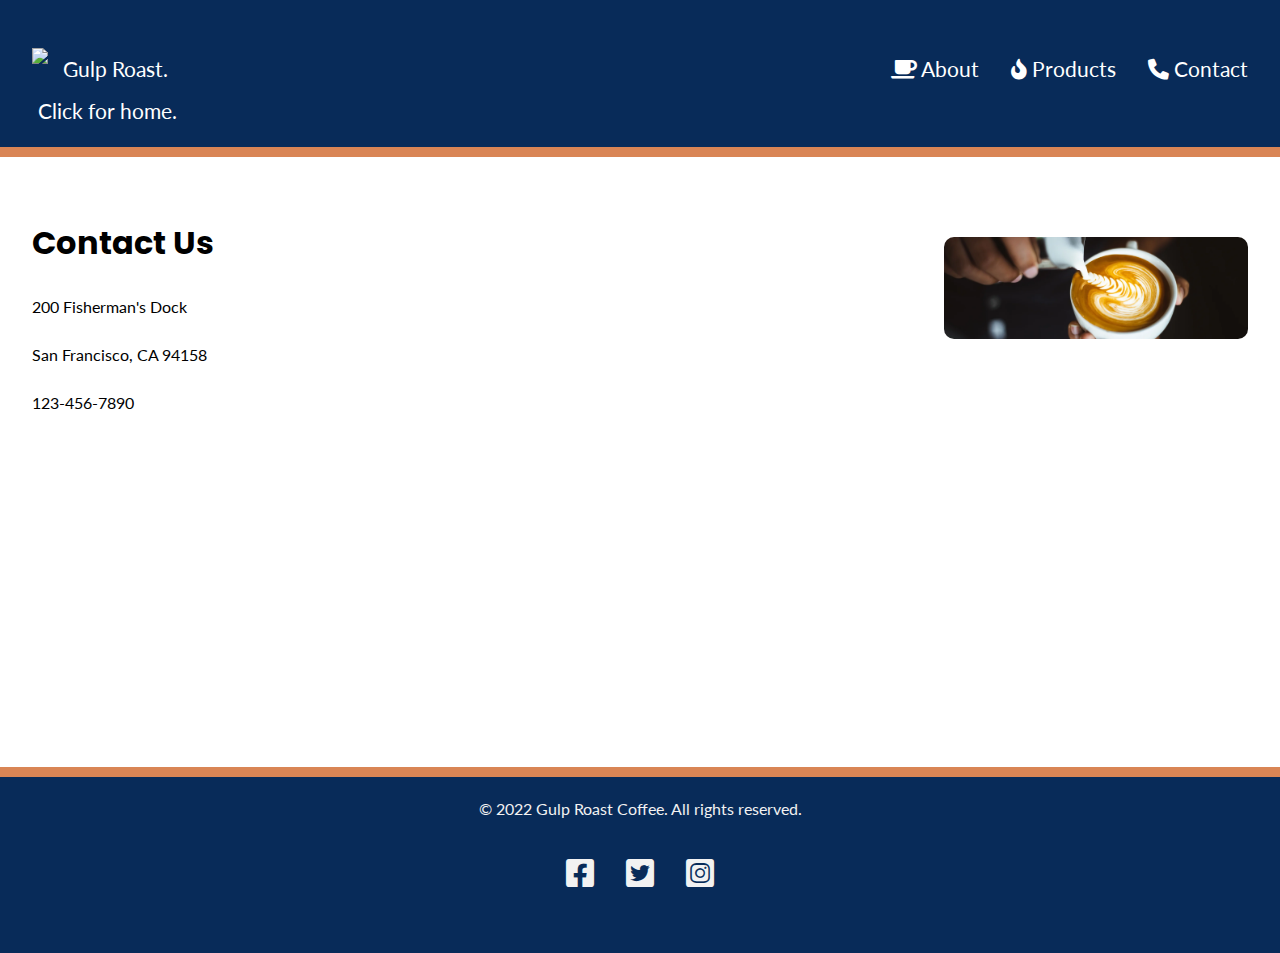
==== index.html @ 84d39985 "Initial commit" ====
<!DOCTYPE html>
<html lang="en">
<head>
    <meta charset="UTF-8">
    <meta name="viewport" content="width=device-width, initial-scale=1.0">
    <link rel="preconnect" href="https://fonts.googleapis.com">
    <link rel="preconnect" href="https://fonts.gstatic.com" crossorigin>
    <link href="https://fonts.googleapis.com/css2?family=Lato&family=Poppins:wght@700&display=swap" rel="stylesheet">
    <link href="https://cdnjs.cloudflare.com/ajax/libs/font-awesome/6.0.0/css/all.min.css" rel="stylesheet">
    <link href="css/index.css" rel="stylesheet">
    <title>Gulp-Roast-Coffee</title>
</head>
<body>

    <header>
        <nav>
          <ul>
            <li class="logo"><a href="https://uxuicurriculum.wixsite.com/gulproast"><img src="https://assets.codepen.io/6306176/gulp-logo-light.png" alt="Gulp Roast. Click for home." /></a></li>
            <li><a href="about.html"><span aria-hidden="true" class="fa-solid fa-mug-saucer"></span> About</a></li>
            <li><a href="https://uxuicurriculum.wixsite.com/gulproast"><span aria-hidden="true" class="fa-solid fa-fire-flame-curved"></span> Products</a></li>
            <li><a href="index.html"><span aria-hidden="true" class="fa-solid fa-phone"></span> Contact</a></li>
          </ul>
        </nav>
      </header>
      <div class="main-bkgd">
        <section class="main">
          <article>
            <h1>Contact Us</h1>
            <p>200 Fisherman's Dock</p>
            <p>San Francisco, CA 94158</p>
      
            <p>123-456-7890</p>
      
          </article>
          <figure>
            <picture>
                <img src="assets/contact-us.jpg" alt="Coffee Image" />
            </picture>
          </figure>
        </section>
      </div>
      <footer>
        <p>&copy; 2022 Gulp Roast Coffee. All rights reserved.</p>
        <ul>
          <li>
            <a href="https://facebook.com" target="_blank">
              <span aria-hidden="true" class="fa-brands fa-facebook-square"></span>
              <span class="sr-only">Facebook</span>
            </a>
          </li>
          <li>
            <a href="https://twitter.com" target="_blank">
              <span aria-hidden="true" class="fa-brands fa-twitter-square"></span>
              <span class="sr-only">Twitter</span>
            </a>
          </li>
          <li>
            <a href="https://instagram.com" target="_blank">
              <span aria-hidden="true" class="fa-brands fa-instagram-square"></span>
              <span class="sr-only">Instagram</span>
            </a>
          </li>
        </ul>
      </footer>

</body>
</html>
---- css/index.css ----
body {
    background-color: #082B59;
    margin: 0;
    padding: 0;
    font-family: 'Lato', sans-serif;
    line-height: 2;
  }
  h1, h2, h3 {
    font-family: 'Poppins', sans-serif;
  }
  h1 {
    font-size: 2rem;
    margin-bottom: 0;
  }
  /* make images flexible */
  img {
    max-width: 100%;
  }
  a {
    color: #59331d;
  }
  a:hover {
    text-decoration: none;
  }
  header {
    border-bottom: 10px solid #d98555;
  }
  /* navbar styling */
  nav {
    margin: 0 1rem
  }

  nav ul {
    padding: 0;
    margin: 0;
    list-style-type: none;
  }
  nav li {
    margin: 0 1rem 1rem 1rem;
    font-size: 1.3rem;
  }
  /* max width on the image in pixels */
  nav .logo img {
    max-width: 150px;
  }
  /* flex basis on the image container, li */
  nav .logo {
    flex-basis: 100%;
    text-align: center;
  }
  nav a {
    color: white;
    text-decoration: none;
    display: block;
    text-align: center;
  }
  nav a:hover {
    color: #d98555;
  }
  /* establishes a white background */
  .main-bkgd {
    background: #ffffff url(https://assets.codepen.io/6306176/gulp-bean-bkgd.jpg) repeat-x bottom;
    padding-bottom: 300px;
  }
  /* sits inside of the white background, centered */
  .main {
    max-width: 100%;
    margin: 0 auto;
    padding: 2rem;
  }
  article {
    flex-basis: 73%;
  }
  figure {
    margin: 3rem 0 0 0;
    flex-basis: 25%;
    border-radius: 10px;
  }
 
  figure img {
    border-radius: 10px;
  }

  figcaption {
    color: #f2f2f2;
    padding: 0.5rem;
  }
  .button {
    display: inline-block;
    background-color: #59331D;
    border-radius: 10px;
    padding: 0.5rem 1rem;
    margin: 0;
    color: #f2f2f2;
    text-decoration: none;
    border: 3px solid #59331d;
  }
  .button:hover {
    background-color: #f2f2f2;
    color: #59331d;
  }
  footer {
    color: #f2f2f2;
    text-align: center;
    border-top: 10px solid #d98555;
  }
  footer ul {
    list-style-type: none;
    padding: 0;
    margin: 0;
    display: flex;
    flex-flow: row wrap;
    justify-content: center;
  }
  footer a {
    color: #f2f2f2;
    font-size: 2rem;
    display: block;
    margin: 0 1rem 3rem 1rem;
  }

@media (min-width: 768px) {
  nav ul {
    display: flex;
    flex-flow: row wrap;
    justify-content: center;
  }
  
  .main {
    display: flex;
    flex-flow: row wrap;
    justify-content: space-between;
  }
}

@media (min-width: 992px) {
  nav ul{
    justify-content: flex-end;
  }

  nav a{
    margin-top: 3rem;
  }

  nav .logo {
    flex-basis: auto;
    margin-right: auto;
    margin-top: 0;
  }
}
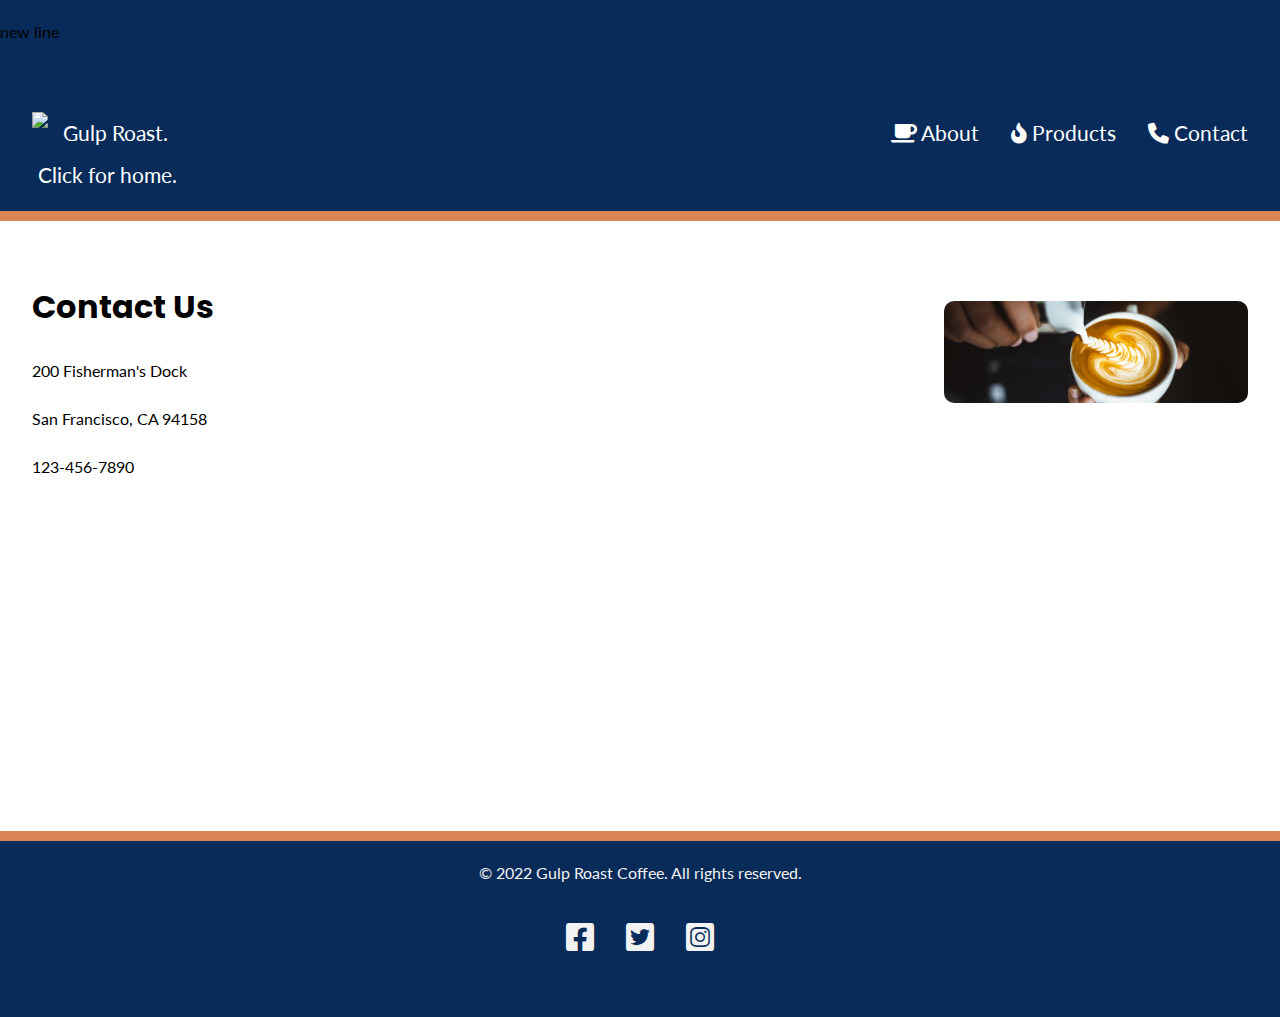
==== commit 23a2e664: "Update index.html" ====
--- a/index.html
+++ b/index.html
@@ -13,6 +13,7 @@
 <body>
 
     <header>
+      <p>new line</p>
         <nav>
           <ul>
             <li class="logo"><a href="https://uxuicurriculum.wixsite.com/gulproast"><img src="https://assets.codepen.io/6306176/gulp-logo-light.png" alt="Gulp Roast. Click for home." /></a></li>
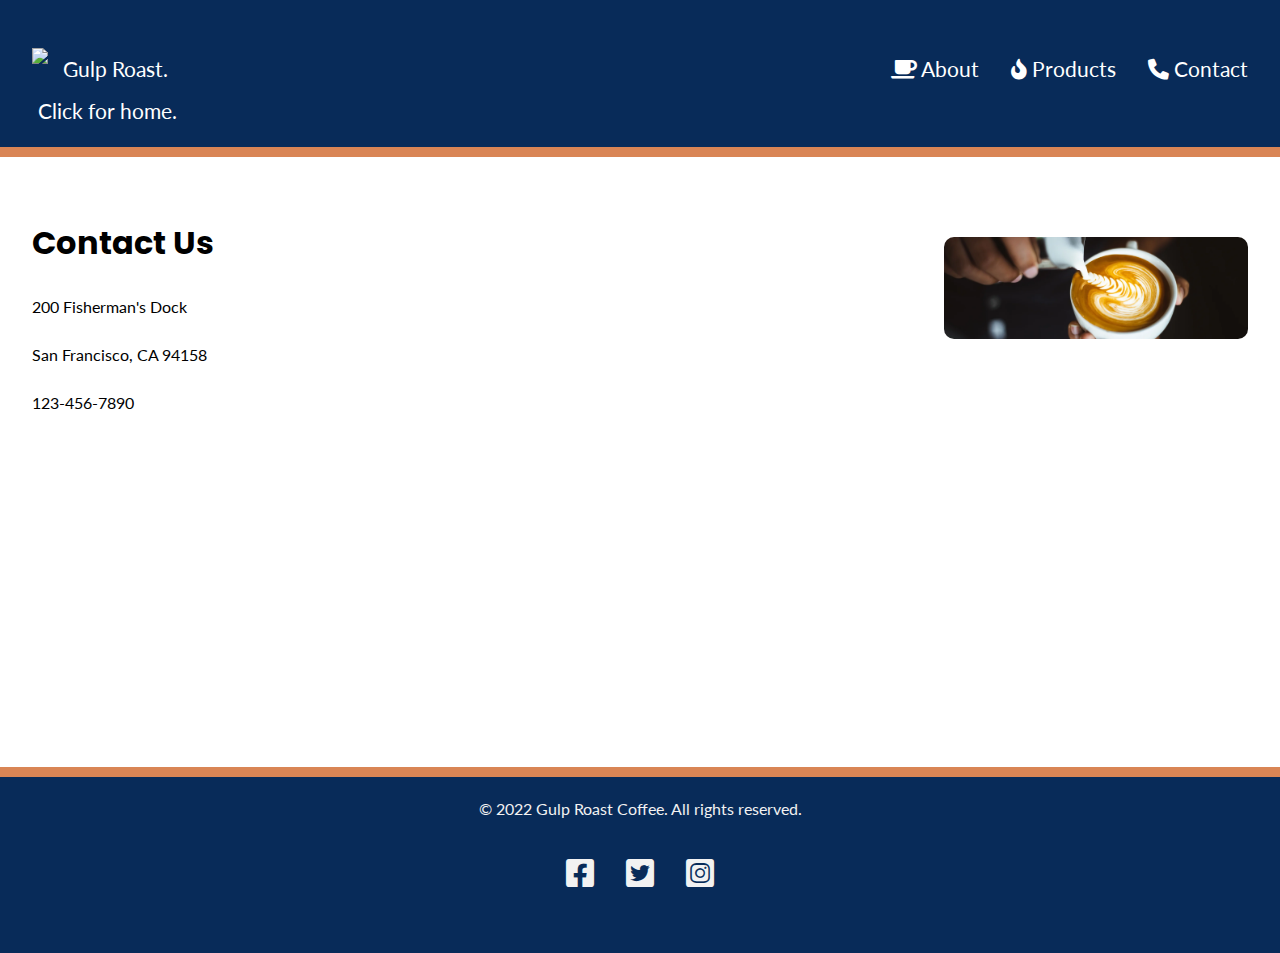
==== commit 7c0e5861: "Update index.html" ====
--- a/index.html
+++ b/index.html
@@ -13,7 +13,6 @@
 <body>
 
     <header>
-      <p>new line</p>
         <nav>
           <ul>
             <li class="logo"><a href="https://uxuicurriculum.wixsite.com/gulproast"><img src="https://assets.codepen.io/6306176/gulp-logo-light.png" alt="Gulp Roast. Click for home." /></a></li>
